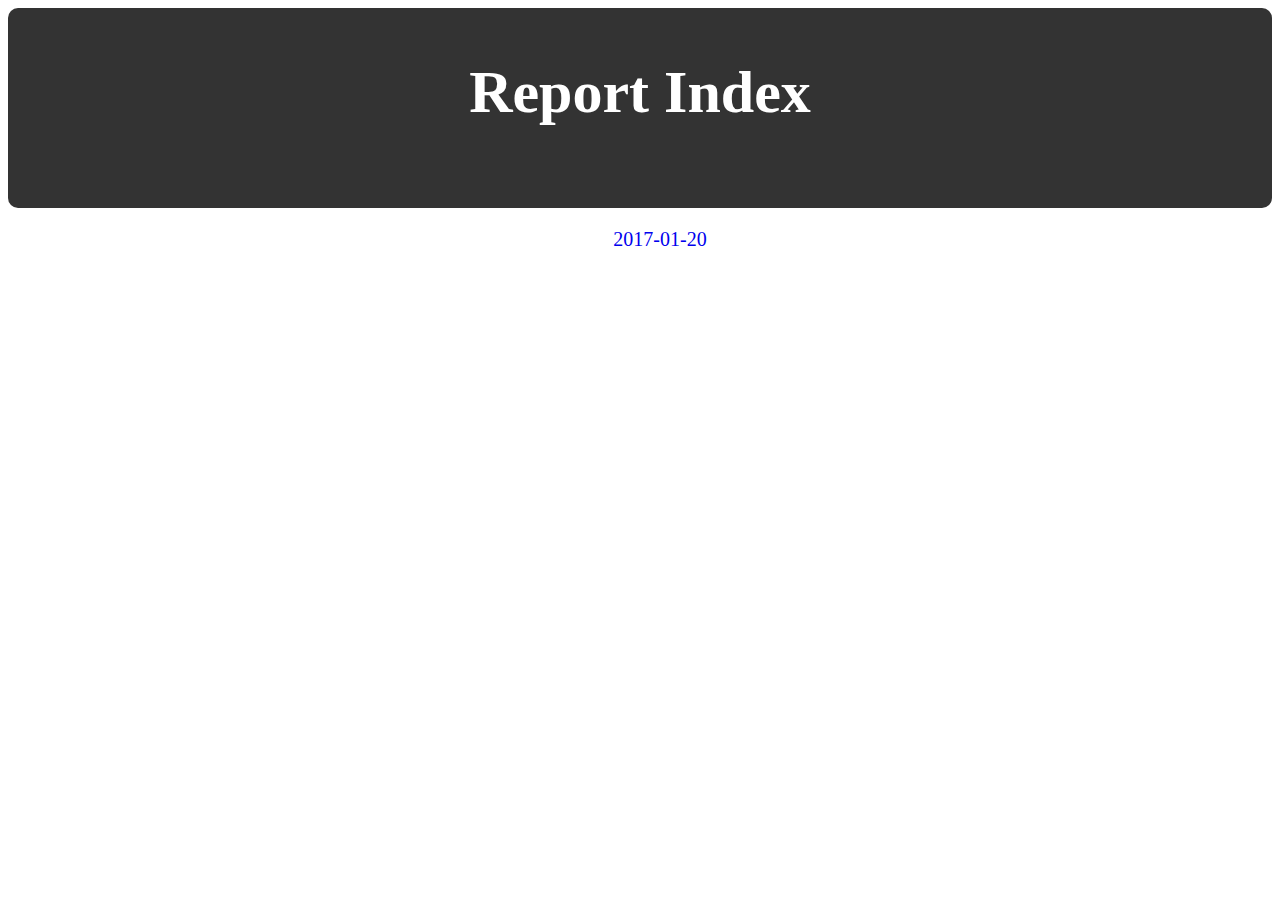
==== index.html @ db08afc3 "add index file" ====
<!DOCTYPE html>
<html lang="en">
<head>
	<meta charset="UTF-8">
	<title>Report Index</title>
	<style type="text/css">
		ul li{
			list-style-type: none;
		}
		a{
			text-decoration: none;
		}
		body{
			color: #fff;
		}		
	</style>
</head>
<body>
	<div style="background-color: #333;height: 200px;color: #fff;border-radius: 10px">
		<div style="text-align: center;font-family: 'consolas';font-size: 60px;padding-top: 50px;font-weight: 700;">Report Index</div>
	</div>
	<div style="text-align: center;font-size: 20px;">
		<ul >
			<li><a href="./2017-01-20/main.html">2017-01-20</a></li>
		</ul>
	</div>
</body>
</html>
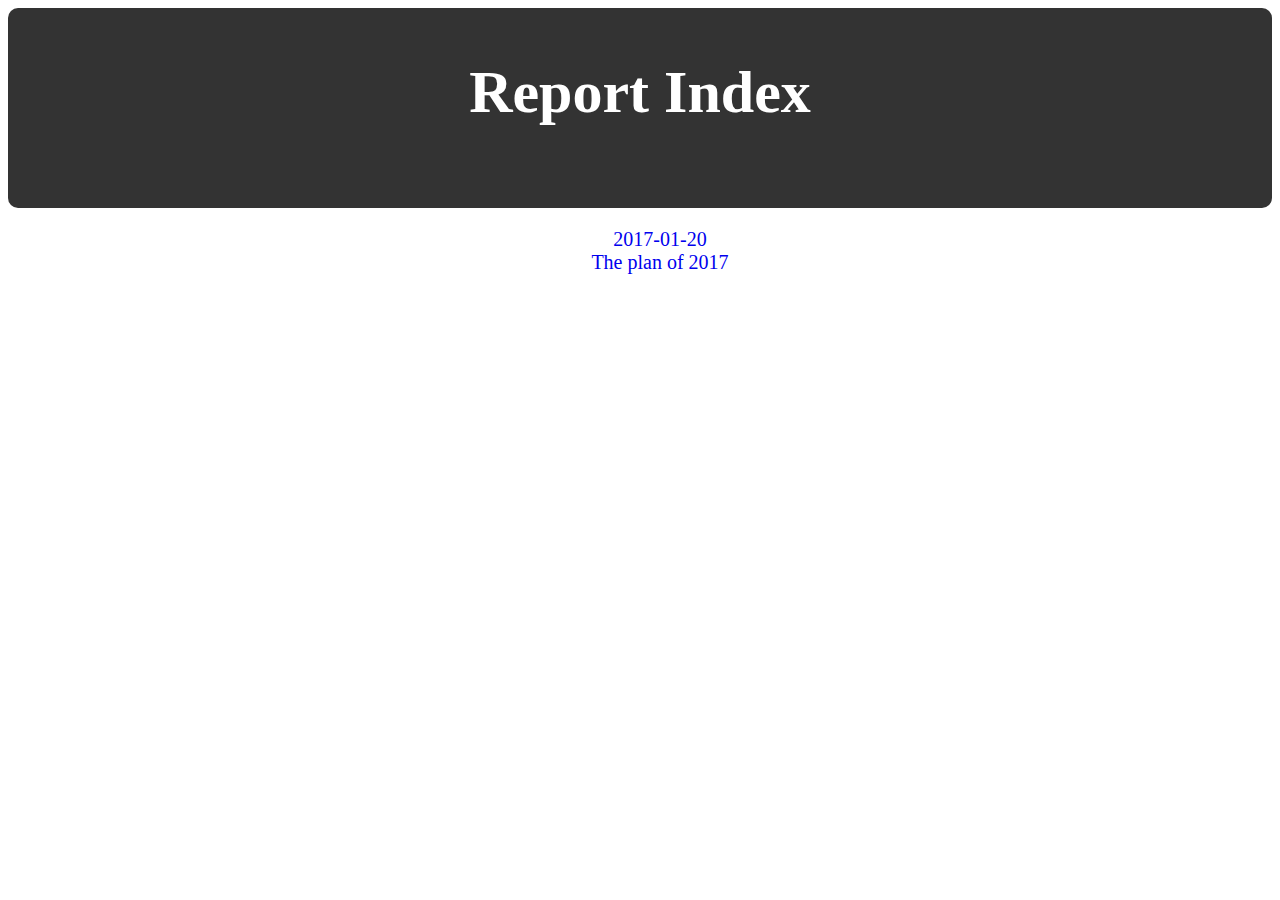
==== commit 765f5d61: "add new report" ====
--- a/index.html
+++ b/index.html
@@ -22,6 +22,7 @@
 	<div style="text-align: center;font-size: 20px;">
 		<ul >
 			<li><a href="./2017-01-20/main.html">2017-01-20</a></li>
+			<li><a href="./2017-02-03/main.html">The plan of 2017</a></li>
 		</ul>
 	</div>
 </body>
